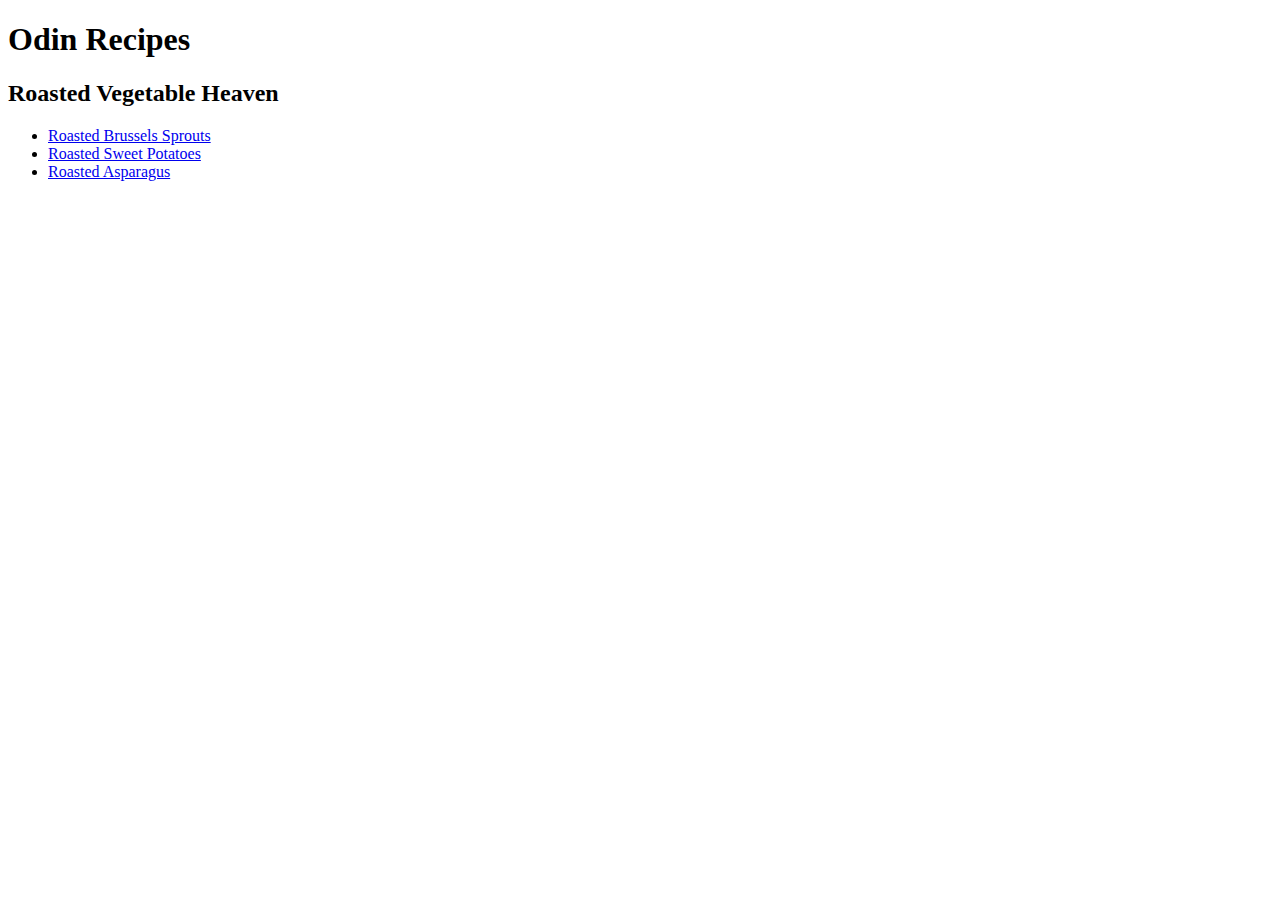
==== index.html @ 3c110e4d "add recipes to website" ====
<!DOCTYPE html>
<html lang="en">
<head>
    <meta charset="UTF-8">
    <meta http-equiv="X-UA-Compatible" content="IE=edge">
    <meta name="viewport" content="width=device-width, initial-scale=1.0">
    <title>Document</title>
</head>
<body>
    <h1>Odin Recipes</h1>
    <h2>Roasted Vegetable Heaven</h2>
    <ul>
    <li><a href="recipes/roastedbrusselssprouts.html">Roasted Brussels Sprouts</a></li>
    <li><a href="recipes/roastedsweetpotatoes.html">Roasted Sweet Potatoes</a></li>
    <li><a href="recipes/roastedasparagus.html">Roasted Asparagus</a></li>
    </ul>
</body>
</html>
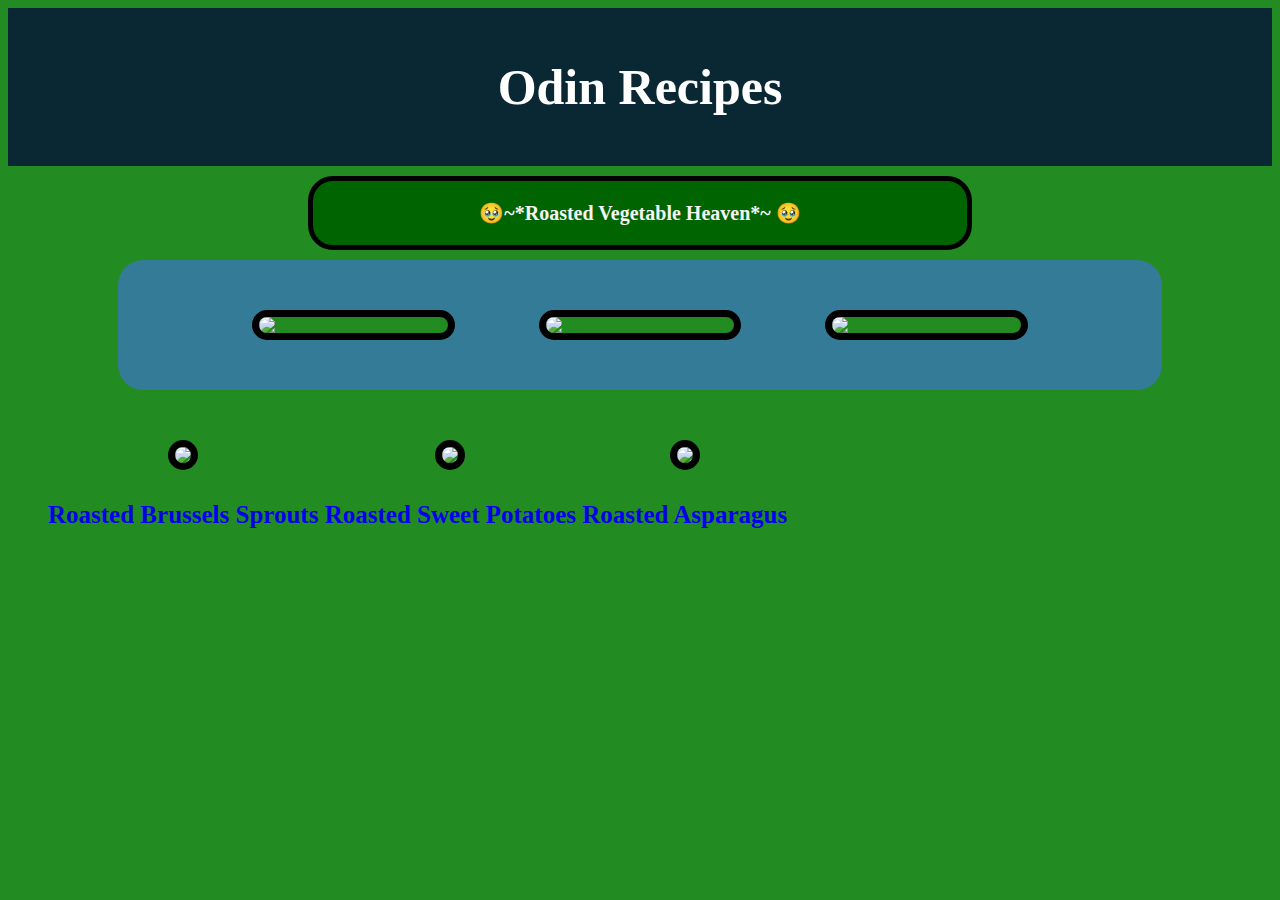
==== commit 04410e8e: "update colors and images" ====
--- a/index.html
+++ b/index.html
@@ -1,6 +1,7 @@
 <!DOCTYPE html>
 <html lang="en">
 <head>
+    <link rel="stylesheet" href="style.css">
     <meta charset="UTF-8">
     <meta http-equiv="X-UA-Compatible" content="IE=edge">
     <meta name="viewport" content="width=device-width, initial-scale=1.0">
@@ -8,11 +9,18 @@
 </head>
 <body>
     <h1>Odin Recipes</h1>
-    <h2>Roasted Vegetable Heaven</h2>
+    <h2>🥹~*Roasted Vegetable Heaven*~ 🥹</h2>
+<div class="container">
+    <img class="heaven" src="https://cdn-icons.flaticon.com/png/512/2545/premium/2545705.png?token=exp=1647671731~hmac=acd7e5a68c4823e11eff2f755c6f89a1">
+    <img class="heaven" src="https://cdn-icons-png.flaticon.com/512/2329/2329865.png">
+    <img class="heaven" src="https://cdn-icons.flaticon.com/png/512/2545/premium/2545705.png?token=exp=1647671731~hmac=acd7e5a68c4823e11eff2f755c6f89a1">
+</div>
+<div class="recipes">
     <ul>
-    <li><a href="recipes/roastedbrusselssprouts.html">Roasted Brussels Sprouts</a></li>
-    <li><a href="recipes/roastedsweetpotatoes.html">Roasted Sweet Potatoes</a></li>
-    <li><a href="recipes/roastedasparagus.html">Roasted Asparagus</a></li>
+    <li class="link"><img src="https://cdn-icons-png.flaticon.com/512/5346/5346233.png"><a href="recipes/roastedbrusselssprouts.html"> <p>Roasted Brussels Sprouts</p></a></li>
+    <li class="link"><img src="https://cdn-icons-png.flaticon.com/512/4278/4278227.png"><a href="recipes/roastedsweetpotatoes.html"><p>Roasted Sweet Potatoes</p></a></li>
+    <li class="link"><img src="https://cdn-icons-png.flaticon.com/512/680/680955.png"><a href="recipes/roastedasparagus.html"><p>Roasted Asparagus</p></a></li>
     </ul>
+</div>
 </body>
 </html>--- a/style.css
+++ b/style.css
@@ -0,0 +1,67 @@
+h1 {
+    background-color: #092834;
+    color: white;
+    font-size: 50px;
+    text-align: center;
+    margin-top: 0;
+    margin-bottom: 0;
+    padding-top: 50px;
+    padding-bottom: 50px;
+}
+h2 {
+    background-color: darkgreen;
+    color: whitesmoke;
+    border: solid black;
+    border-radius: 25px;
+    border-width: thick;
+    margin-bottom: 10px;
+    margin-top: 10px;
+    margin-left: 300px;
+    margin-right: 300px;
+    padding-top: 20px;
+    padding-bottom: 20px;
+    font-size: 20px;
+    text-align: center;
+}
+ul {
+    font-weight: bold;
+    font-size: 25px;
+    margin-top: 0;
+}
+
+a {
+    text-decoration: none;
+    margin: 0;
+}
+
+img {
+  border: solid black;
+  background-color: forestgreen;
+  border-radius: 25px;
+  border-width: 7px;
+  width: 20%;
+}
+
+body {
+    background-color: forestgreen;
+}
+
+li {
+    display: inline-block;
+    text-align: center;
+    margin-top: 0;
+}
+
+.container {
+    display: flex;
+    justify-content: space-evenly;
+    align-items: center;
+    background-color: #347B98;
+    margin: 110px;
+    margin-top: 0;
+    margin-bottom: 50px;
+    padding: 50px;
+    border-radius: 25px;
+}
+
+
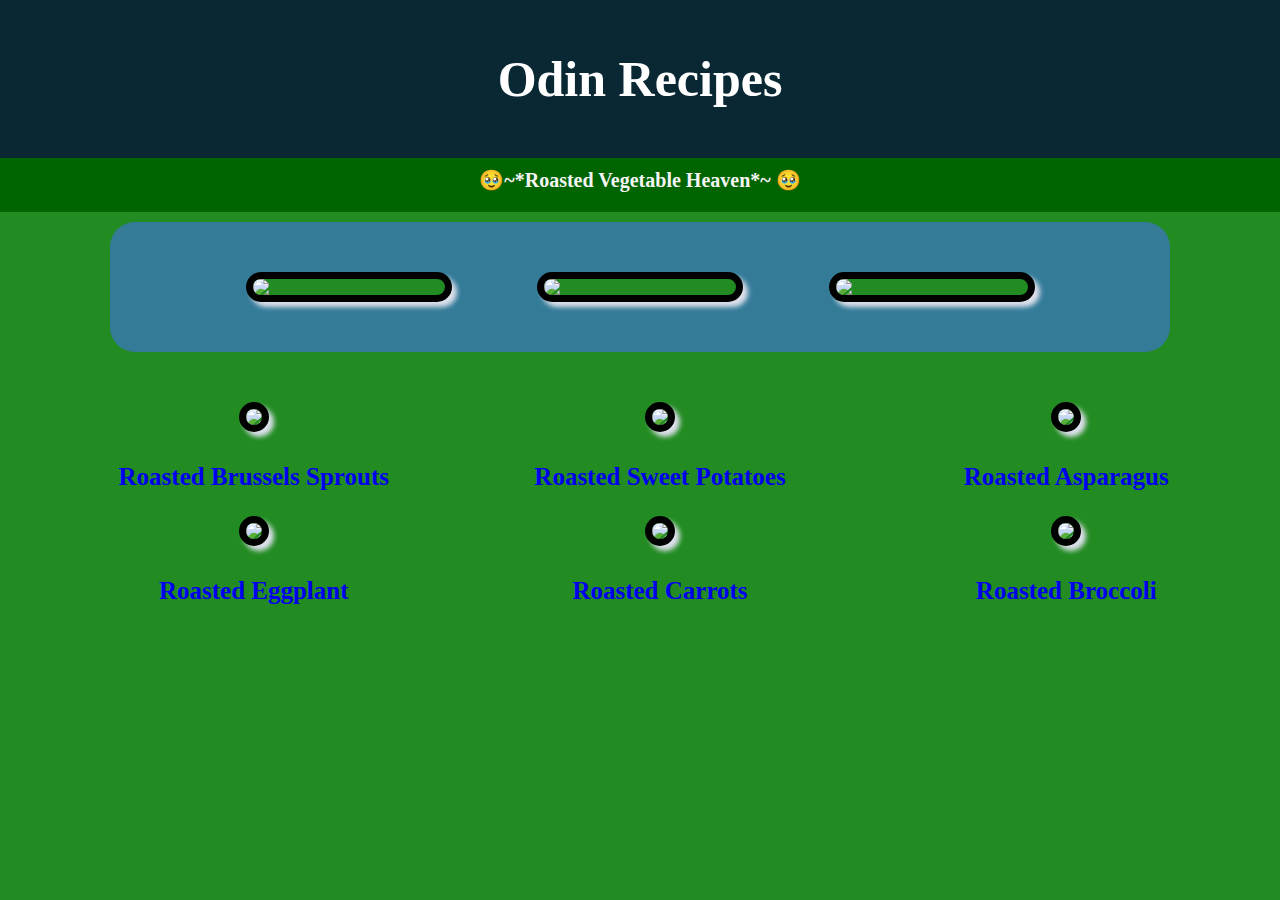
==== commit 9d53b141: "add new styling, recipes, and shadows" ====
--- a/index.html
+++ b/index.html
@@ -18,8 +18,11 @@
 <div class="recipes">
     <ul>
     <li class="link"><img src="https://cdn-icons-png.flaticon.com/512/5346/5346233.png"><a href="recipes/roastedbrusselssprouts.html"> <p>Roasted Brussels Sprouts</p></a></li>
-    <li class="link"><img src="https://cdn-icons-png.flaticon.com/512/4278/4278227.png"><a href="recipes/roastedsweetpotatoes.html"><p>Roasted Sweet Potatoes</p></a></li>
+    <li class="link"><img src="https://cdn-icons-png.flaticon.com/512/5346/5346116.png"><a href="recipes/roastedsweetpotatoes.html"><p>Roasted Sweet Potatoes</p></a></li>
     <li class="link"><img src="https://cdn-icons-png.flaticon.com/512/680/680955.png"><a href="recipes/roastedasparagus.html"><p>Roasted Asparagus</p></a></li>
+    <li class="link"><img src="https://cdn-icons-png.flaticon.com/512/5346/5346144.png"><a href="recipes/roastedeggplant.html"><p>Roasted Eggplant</p></a></li>
+    <li class="link"><img src="https://cdn-icons-png.flaticon.com/512/5346/5346081.png"><a href="recipes/roastedcarrots.html"><p>Roasted Carrots</p></a></li>
+    <li class="link"><img src="https://cdn-icons-png.flaticon.com/512/5346/5346060.png"><a href="recipes/roastedbroccoli.html"><p>Roasted Broccoli</p></a></li>
     </ul>
 </div>
 </body>
--- a/style.css
+++ b/style.css
@@ -11,14 +11,9 @@
 h2 {
     background-color: darkgreen;
     color: whitesmoke;
-    border: solid black;
-    border-radius: 25px;
-    border-width: thick;
     margin-bottom: 10px;
-    margin-top: 10px;
-    margin-left: 300px;
-    margin-right: 300px;
-    padding-top: 20px;
+    padding-top: 10px;
+    margin-top: 0;
     padding-bottom: 20px;
     font-size: 20px;
     text-align: center;
@@ -26,7 +21,7 @@
 ul {
     font-weight: bold;
     font-size: 25px;
-    margin-top: 0;
+    text-align: center;
 }
 
 a {
@@ -39,17 +34,21 @@
   background-color: forestgreen;
   border-radius: 25px;
   border-width: 7px;
+  box-shadow: 5px 5px 5px #dee1ec;
   width: 20%;
 }
 
 body {
     background-color: forestgreen;
+    margin: 0;
 }
 
 li {
     display: inline-block;
+    width: 400px;
     text-align: center;
-    margin-top: 0;
+    margin: 0;
+    
 }
 
 .container {
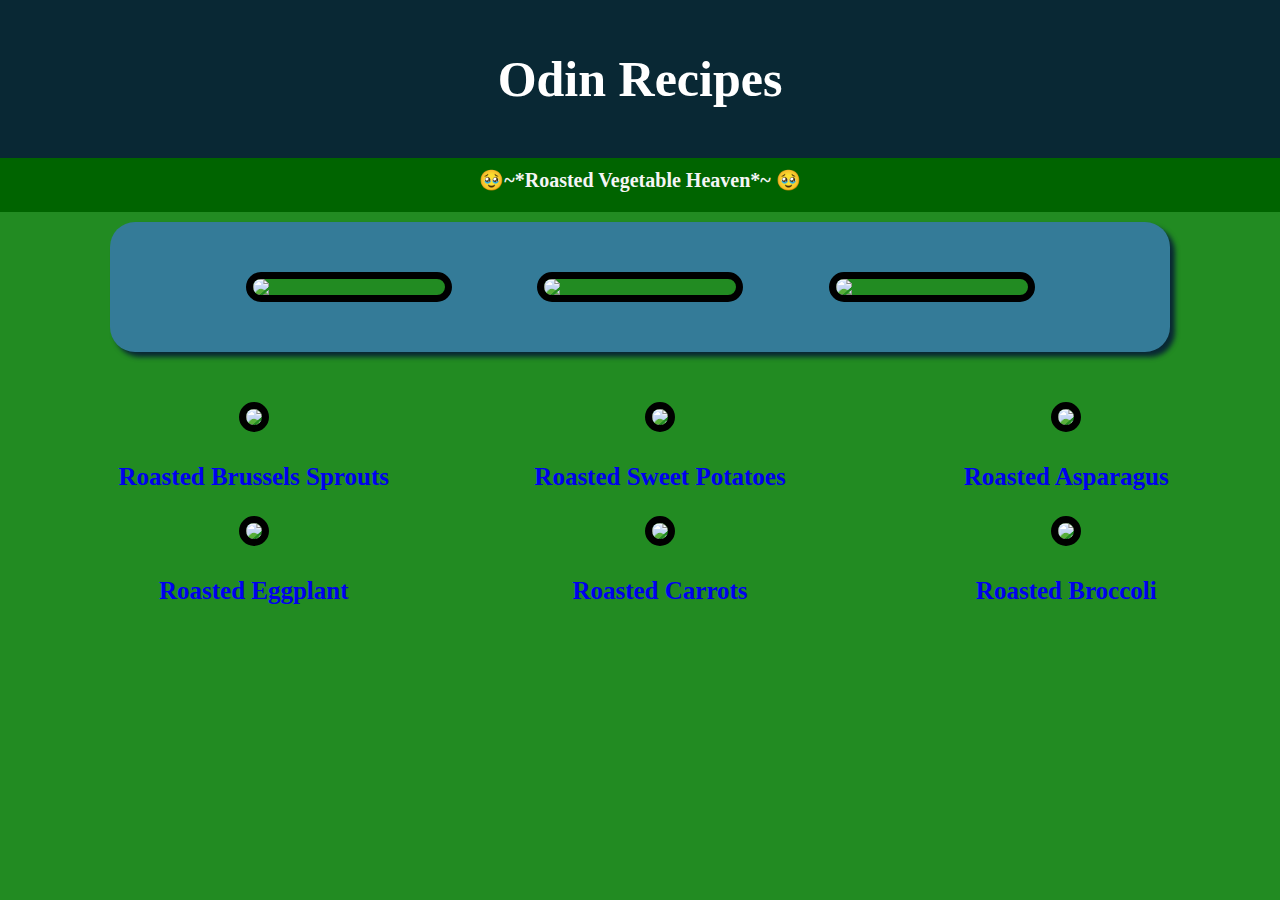
==== commit e2f41ece: "changed heaven image" ====
--- a/index.html
+++ b/index.html
@@ -11,9 +11,9 @@
     <h1>Odin Recipes</h1>
     <h2>🥹~*Roasted Vegetable Heaven*~ 🥹</h2>
 <div class="container">
-    <img class="heaven" src="https://cdn-icons.flaticon.com/png/512/2545/premium/2545705.png?token=exp=1647671731~hmac=acd7e5a68c4823e11eff2f755c6f89a1">
+    <img class="heaven" src="https://cdn-icons-png.flaticon.com/512/2600/2600636.png">
     <img class="heaven" src="https://cdn-icons-png.flaticon.com/512/2329/2329865.png">
-    <img class="heaven" src="https://cdn-icons.flaticon.com/png/512/2545/premium/2545705.png?token=exp=1647671731~hmac=acd7e5a68c4823e11eff2f755c6f89a1">
+    <img class="heaven" src="https://cdn-icons-png.flaticon.com/512/2600/2600636.png">
 </div>
 <div class="recipes">
     <ul>
--- a/style.css
+++ b/style.css
@@ -34,7 +34,6 @@
   background-color: forestgreen;
   border-radius: 25px;
   border-width: 7px;
-  box-shadow: 5px 5px 5px #dee1ec;
   width: 20%;
 }
 
@@ -61,6 +60,7 @@
     margin-bottom: 50px;
     padding: 50px;
     border-radius: 25px;
+    box-shadow: 5px 5px 5px #092834;
 }
 
 
